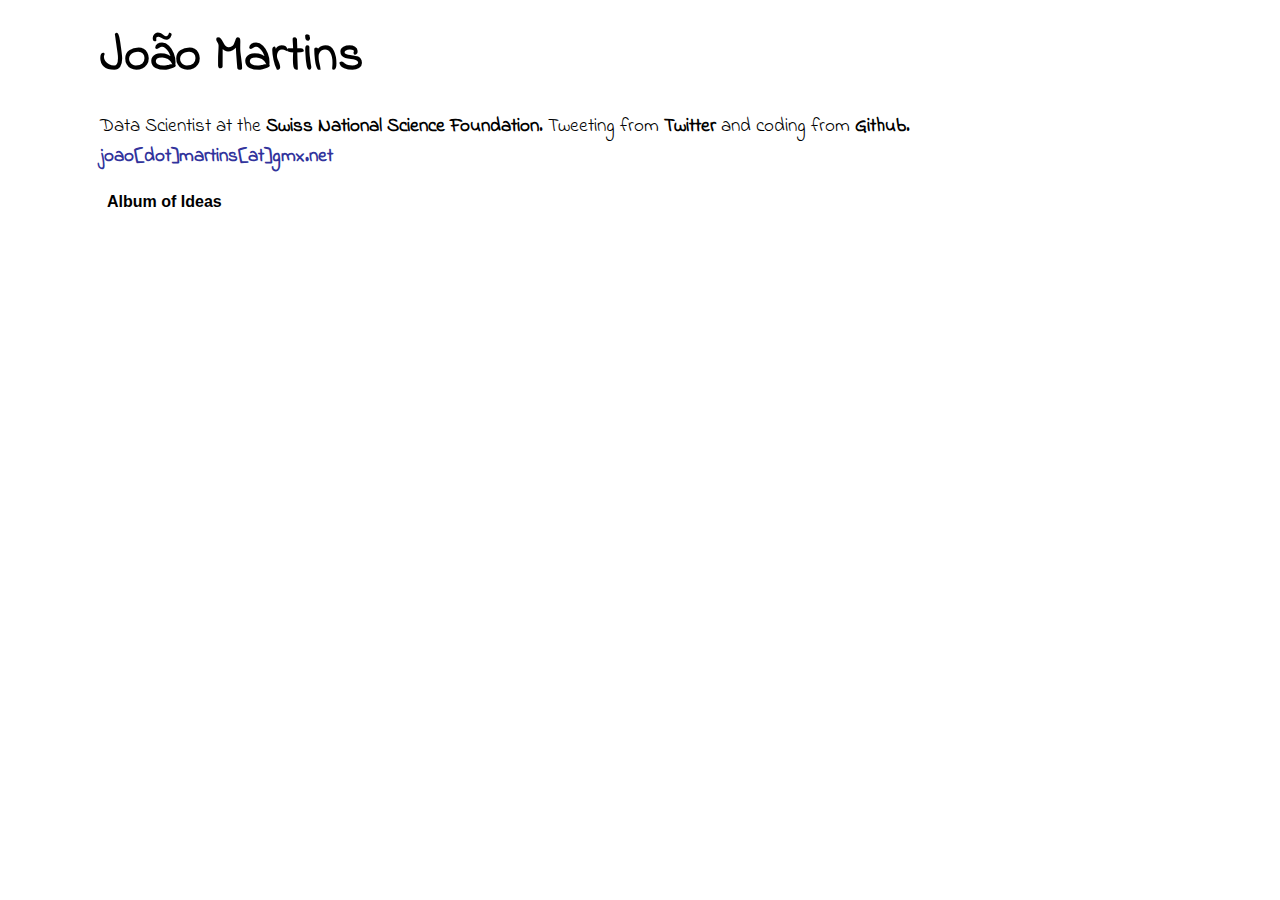
==== index.html @ f2930597 "Update d3" ====
<!DOCTYPE html PUBLIC "-//W3C//DTD HTML 4.01 Transitional//EN"
   "http://www.w3.org/TR/html4/loose.dtd">

<html lang="en">
<head>
  <title>Jo&atilde;o Martins</title>
  <meta name="viewport" content="width=device-width">
  <link rel="preconnect" href="https://fonts.gstatic.com">
  <link href="https://fonts.googleapis.com/css2?family=Indie+Flower&display=swap" rel="stylesheet">
</head>
<body>

<style type="text/css">

#page {
  width: 1080px;
  margin: 20px auto;
  font-family: Arial;
}
.email-hilight {
  color: #31339c;
  font-weight: 700;
}
.page-header {
  font-family: 'Indie Flower', cursive;
  font-size: 50px;
  margin: 0 0 10px 0;
}

.wf-loading.page-header {
  visibility: hidden;
}

.readin {
  font-family: 'Indie Flower', cursive;
  font-size: 19px;
  line-height: 30px;
}

.wf-loading .readin {
  visibility:hidden;
}

.readin a {
  color: black;
  font-weight: bold;
  font-weight: 700;
  text-decoration: none;
}

.readin a:hover {
  color:white;
  background-color:black;
}

a:hover {
  text-decoration:uppercase;
}

.work-thumb-container {
  width: 200px;
  height: 171px;
  margin: 7px;
  background-color: #F4F4F4;
  float: left;
  display: inline;
  overflow: hidden;
  position:relative;
  -moz-border-radius: 5px;
  -webkit-border-radius: 5px;
  border-radius: 5px;
  box-shadow: 2px 2px 2px #ccc;
  -webkit-transition: all .3s;
  -moz-transition: all .3s;
  -o-transition: all .3s;
}

.work-thumb-container:hover {
  box-shadow: 3px 3px 4px #888;
}

.work-thumb-container.first {
  margin-left:0px;
}
.work-thumb-container.last {
  margin-right:0px;
}

.work-link {
  color: black;
  font-weight: bold;
  position: absolute;
  top:0;
  left:0;
  text-decoration: none;
  padding: 3px 7px;
}

.work-label {
  position: absolute;
  top: 85%;
  background-color: white;
  background:rgba(255,255,255,.9);
  width: 100%;
  font-size: 12px;
  padding: 4px 5px;
  border-top: 1px solid #CCC;
  border-bottom: 1px solid #CCC;
  font-weight: bold;
  color: black;
  -webkit-transition: all .3s;
  -moz-transition: all .3s;
  -o-transition: all .3s;
}

.work-thumb-container:hover .work-label {
  top: 80%;
  background-color: white;
  background: rgba(255,255,255,1);
}

.work-thumbnail-image {
  -moz-border-radius:5px;
  border-radius:5px;
  width: 200px;
  position: absolute;
  left: 0px;
  top: 0px;
}

/*clearfix*/
.clearfix:after {
  content: ".";
  display: block;
  height: 0;
  clear: both;
  visibility: hidden;
}

.clearfix {
  zoom: 1;
  display: block;     /* resets display for IE/Win */
}

.recent-work-hed {
  font-family: "museo-slab-1",arial,sans;
  margin-left: 7px;
}

@media only screen and (min-device-width: 320px) and (max-device-width: 480px) {
  #page {
    width: 350px;
  }
  .work-thumb-container {
    width: 162px;
    margin: 4px;
  }
  .page-header {
    font-size: 37px;
  }
  .readin {
    font-size: 19px;
    line-height: 1.4em;
  }
  .recent-work-hed {
    text-align: center;
    margin-left: 0;
    font-size: 24px;
  }
}

@media only screen and (device-width: 768px) and (orientation:portrait) {
  #page {
    width: 100%;
  }
  .work-thumb-container {
    width: 170px;
  }

  .page-header {
    font-size: 55px;
  }
}

@media only screen and (device-width: 768px) and (orientation:landscape) {
  #page {
    width:100%;
  }
  .work-thumb-container {
    width:139px;
    margin:4px;
  }
  .page-header {
    font-size:45px;
  }
  .readin {
    font-size:17px;
    line-height:1.4em;
  }
  .work-label {
    font-size:10px;
  }
}
</style>

<div id="page">
  <div class="top-section">
    <h1 class="page-header">Jo&atilde;o Martins</h1>
    <p class="readin">Data Scientist at the <a href ="http://www.snf.ch">Swiss National Science Foundation</a>.
      Tweeting from <a href = "https://www.twitter.com/whereisjoao">Twitter</a>
      and coding from <a href = "https://github.com/zambujo">Github</a>.
      <br><span class = "email-hilight">joao[dot]martins[at]gmx.net</span></p>
  </div>

  <div class ="work-list clearfix">
      <h4 class ="recent-work-hed">Album of Ideas</h4>
  </div>
</div>

<script src="https://d3js.org/d3.v6.min.js"></script>

<script type="text/javascript">
d3.tsv("assets/projects.tsv",function(projects) {

  window.projects = projects;

  var container = d3.select(".work-list");

  var thumbnail = container.selectAll(".work-thumb-container")
      .data(projects)
    .enter().append("div")
      .classed("work-thumb-container",true)

  var link = thumbnail.append("a")
      .classed("work-link",true)
      .attr("href",function(d) { return d.url; });

  link.append("img")
      .attr("src",function(d) { return "assets/images/" + d.imgUrl + ".jpg"; })
      .classed("work-thumbnail-image", true);

  thumbnail.append("a")
      .classed("work-label",true)
      .text(function(d) { return d.shortHed; });
});

</script>

</body>
</html>
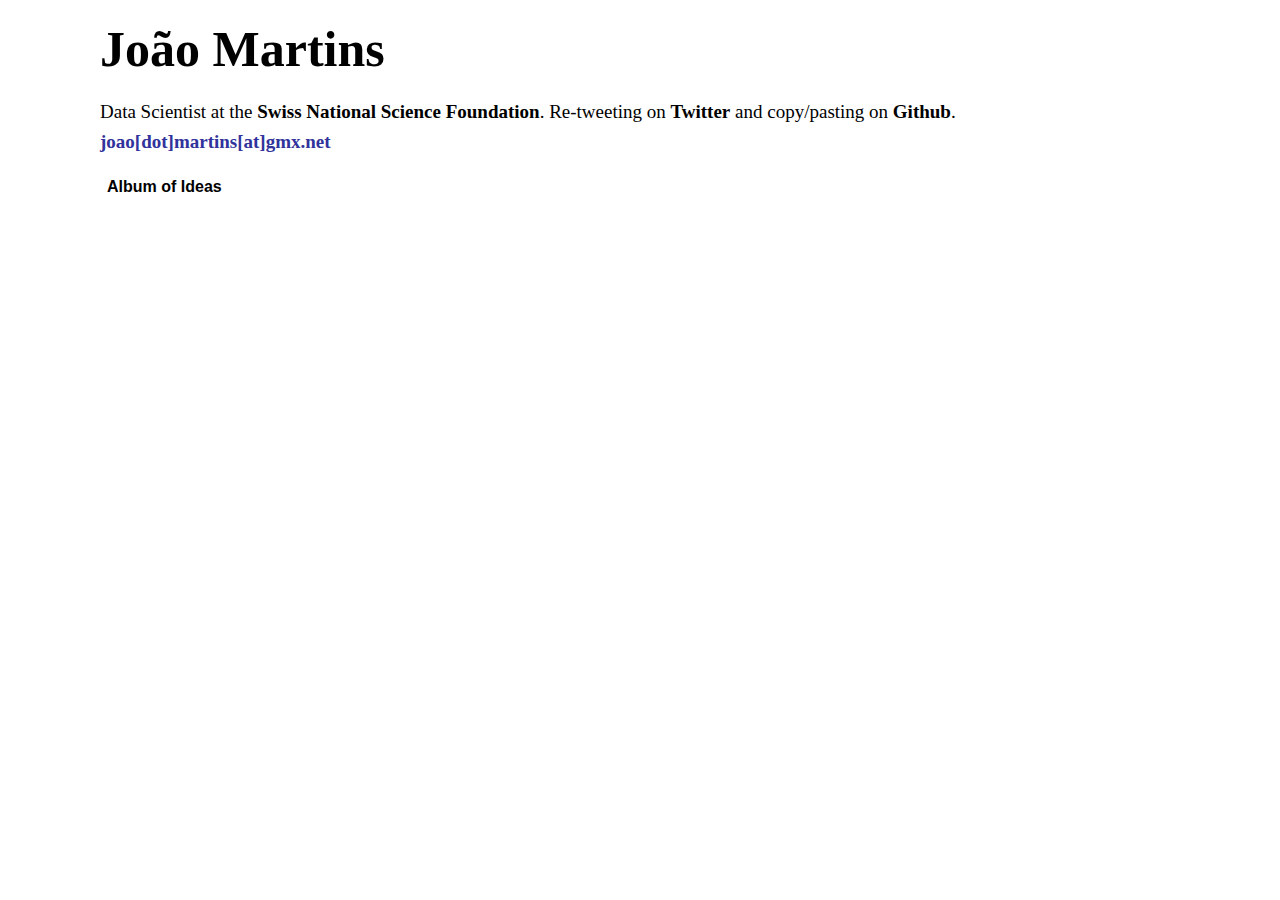
==== commit 1d811e83: "chaged fonts to noto" ====
--- a/index.html
+++ b/index.html
@@ -5,210 +5,19 @@
 <head>
   <title>Jo&atilde;o Martins</title>
   <meta name="viewport" content="width=device-width">
-  <link rel="preconnect" href="https://fonts.gstatic.com">
-  <link href="https://fonts.googleapis.com/css2?family=Indie+Flower&display=swap" rel="stylesheet">
+  <link rel="preconnect" href="https://fonts.googleapis.com">
+  <link rel="preconnect" href="https://fonts.gstatic.com" crossorigin>
+  <link href="https://fonts.googleapis.com/css2?family=Noto+Sans&display=swap" rel="stylesheet"> 
+  <link rel="stylesheet" href="assets/zambujo.css" type="text/css" media="all"/>
 </head>
+
 <body>
-
-<style type="text/css">
-
-#page {
-  width: 1080px;
-  margin: 20px auto;
-  font-family: Arial;
-}
-.email-hilight {
-  color: #31339c;
-  font-weight: 700;
-}
-.page-header {
-  font-family: 'Indie Flower', cursive;
-  font-size: 50px;
-  margin: 0 0 10px 0;
-}
-
-.wf-loading.page-header {
-  visibility: hidden;
-}
-
-.readin {
-  font-family: 'Indie Flower', cursive;
-  font-size: 19px;
-  line-height: 30px;
-}
-
-.wf-loading .readin {
-  visibility:hidden;
-}
-
-.readin a {
-  color: black;
-  font-weight: bold;
-  font-weight: 700;
-  text-decoration: none;
-}
-
-.readin a:hover {
-  color:white;
-  background-color:black;
-}
-
-a:hover {
-  text-decoration:uppercase;
-}
-
-.work-thumb-container {
-  width: 200px;
-  height: 171px;
-  margin: 7px;
-  background-color: #F4F4F4;
-  float: left;
-  display: inline;
-  overflow: hidden;
-  position:relative;
-  -moz-border-radius: 5px;
-  -webkit-border-radius: 5px;
-  border-radius: 5px;
-  box-shadow: 2px 2px 2px #ccc;
-  -webkit-transition: all .3s;
-  -moz-transition: all .3s;
-  -o-transition: all .3s;
-}
-
-.work-thumb-container:hover {
-  box-shadow: 3px 3px 4px #888;
-}
-
-.work-thumb-container.first {
-  margin-left:0px;
-}
-.work-thumb-container.last {
-  margin-right:0px;
-}
-
-.work-link {
-  color: black;
-  font-weight: bold;
-  position: absolute;
-  top:0;
-  left:0;
-  text-decoration: none;
-  padding: 3px 7px;
-}
-
-.work-label {
-  position: absolute;
-  top: 85%;
-  background-color: white;
-  background:rgba(255,255,255,.9);
-  width: 100%;
-  font-size: 12px;
-  padding: 4px 5px;
-  border-top: 1px solid #CCC;
-  border-bottom: 1px solid #CCC;
-  font-weight: bold;
-  color: black;
-  -webkit-transition: all .3s;
-  -moz-transition: all .3s;
-  -o-transition: all .3s;
-}
-
-.work-thumb-container:hover .work-label {
-  top: 80%;
-  background-color: white;
-  background: rgba(255,255,255,1);
-}
-
-.work-thumbnail-image {
-  -moz-border-radius:5px;
-  border-radius:5px;
-  width: 200px;
-  position: absolute;
-  left: 0px;
-  top: 0px;
-}
-
-/*clearfix*/
-.clearfix:after {
-  content: ".";
-  display: block;
-  height: 0;
-  clear: both;
-  visibility: hidden;
-}
-
-.clearfix {
-  zoom: 1;
-  display: block;     /* resets display for IE/Win */
-}
-
-.recent-work-hed {
-  font-family: "museo-slab-1",arial,sans;
-  margin-left: 7px;
-}
-
-@media only screen and (min-device-width: 320px) and (max-device-width: 480px) {
-  #page {
-    width: 350px;
-  }
-  .work-thumb-container {
-    width: 162px;
-    margin: 4px;
-  }
-  .page-header {
-    font-size: 37px;
-  }
-  .readin {
-    font-size: 19px;
-    line-height: 1.4em;
-  }
-  .recent-work-hed {
-    text-align: center;
-    margin-left: 0;
-    font-size: 24px;
-  }
-}
-
-@media only screen and (device-width: 768px) and (orientation:portrait) {
-  #page {
-    width: 100%;
-  }
-  .work-thumb-container {
-    width: 170px;
-  }
-
-  .page-header {
-    font-size: 55px;
-  }
-}
-
-@media only screen and (device-width: 768px) and (orientation:landscape) {
-  #page {
-    width:100%;
-  }
-  .work-thumb-container {
-    width:139px;
-    margin:4px;
-  }
-  .page-header {
-    font-size:45px;
-  }
-  .readin {
-    font-size:17px;
-    line-height:1.4em;
-  }
-  .work-label {
-    font-size:10px;
-  }
-}
-</style>
-
 <div id="page">
   <div class="top-section">
     <h1 class="page-header">Jo&atilde;o Martins</h1>
     <p class="readin">Data Scientist at the <a href ="http://www.snf.ch">Swiss National Science Foundation</a>.
-      Tweeting from <a href = "https://www.twitter.com/whereisjoao">Twitter</a>
-      and coding from <a href = "https://github.com/zambujo">Github</a>.
+      Re-tweeting on <a href = "https://www.twitter.com/whereisjoao">Twitter</a>
+      and copy/pasting on <a href = "https://github.com/zambujo">Github</a>.
       <br><span class = "email-hilight">joao[dot]martins[at]gmx.net</span></p>
   </div>
 
@@ -216,35 +25,8 @@
       <h4 class ="recent-work-hed">Album of Ideas</h4>
   </div>
 </div>
+</body>
 
-<script src="https://d3js.org/d3.v6.min.js"></script>
-
-<script type="text/javascript">
-d3.tsv("assets/projects.tsv",function(projects) {
-
-  window.projects = projects;
-
-  var container = d3.select(".work-list");
-
-  var thumbnail = container.selectAll(".work-thumb-container")
-      .data(projects)
-    .enter().append("div")
-      .classed("work-thumb-container",true)
-
-  var link = thumbnail.append("a")
-      .classed("work-link",true)
-      .attr("href",function(d) { return d.url; });
-
-  link.append("img")
-      .attr("src",function(d) { return "assets/images/" + d.imgUrl + ".jpg"; })
-      .classed("work-thumbnail-image", true);
-
-  thumbnail.append("a")
-      .classed("work-label",true)
-      .text(function(d) { return d.shortHed; });
-});
-
-</script>
-
-</body>
+<script src="https://d3js.org/d3.v3.min.js"></script>
+<script src="assets/album.js"></script>
 </html>
--- a/assets/zambujo.css
+++ b/assets/zambujo.css
@@ -0,0 +1,189 @@
+#page {
+  width: 1080px;
+  margin: 20px auto;
+  font-family: Arial;
+}
+.email-hilight {
+  color: #31339c;
+  font-weight: 700;
+}
+.page-header {
+  font-family: 'Indie Flower', cursive;
+  font-size: 50px;
+  margin: 0 0 10px 0;
+}
+
+.wf-loading.page-header {
+  visibility: hidden;
+}
+
+.readin {
+  font-family: 'Indie Flower', cursive;
+  font-size: 19px;
+  line-height: 30px;
+}
+
+.wf-loading .readin {
+  visibility:hidden;
+}
+
+.readin a {
+  color: black;
+  font-weight: bold;
+  font-weight: 700;
+  text-decoration: none;
+}
+
+.readin a:hover {
+  color:white;
+  background-color:black;
+}
+
+a:hover {
+  text-decoration:uppercase;
+}
+
+.work-thumb-container {
+  width: 200px;
+  height: 171px;
+  margin: 7px;
+  background-color: #F4F4F4;
+  float: left;
+  display: inline;
+  overflow: hidden;
+  position: relative;
+  -moz-border-radius: 5px;
+  -webkit-border-radius: 5px;
+  border-radius: 5px;
+  box-shadow: 2px 2px 2px #ccc;
+  -webkit-transition: all .3s;
+  -moz-transition: all .3s;
+  -o-transition: all .3s;
+}
+
+.work-thumb-container:hover {
+  box-shadow: 3px 3px 4px #888;
+}
+
+.work-thumb-container.first {
+  margin-left:0px;
+}
+.work-thumb-container.last {
+  margin-right:0px;
+}
+
+.work-link {
+  color: black;
+  font-weight: bold;
+  position: absolute;
+  top:0;
+  left:0;
+  text-decoration: none;
+  padding: 3px 7px;
+}
+
+.work-label {
+  position: absolute;
+  top: 85%;
+  background-color: white;
+  background:rgba(255,255,255,.9);
+  width: 100%;
+  font-size: 12px;
+  padding: 4px 5px;
+  border-top: 1px solid #CCC;
+  border-bottom: 1px solid #CCC;
+  font-weight: bold;
+  color: black;
+  -webkit-transition: all .3s;
+  -moz-transition: all .3s;
+  -o-transition: all .3s;
+}
+
+.work-thumb-container:hover .work-label {
+  top: 80%;
+  background-color: white;
+  background: rgba(255,255,255,1);
+}
+
+.work-thumbnail-image {
+  -moz-border-radius:5px;
+  border-radius:5px;
+  width: 200px;
+  position: absolute;
+  left: 0px;
+  top: 0px;
+}
+
+/*clearfix*/
+.clearfix:after {
+  content: ".";
+  display: block;
+  height: 0;
+  clear: both;
+  visibility: hidden;
+}
+
+.clearfix {
+  zoom: 1;
+  display: block;     /* resets display for IE/Win */
+}
+
+.recent-work-hed {
+  font-family: "museo-slab-1",arial,sans;
+  margin-left: 7px;
+}
+
+@media only screen and (min-device-width: 320px) and (max-device-width: 480px) {
+  #page {
+    width: 350px;
+  }
+  .work-thumb-container {
+    width: 162px;
+    margin: 4px;
+  }
+  .page-header {
+    font-size: 37px;
+  }
+  .readin {
+    font-size: 19px;
+    line-height: 1.4em;
+  }
+  .recent-work-hed {
+    text-align: center;
+    margin-left: 0;
+    font-size: 24px;
+  }
+}
+
+@media only screen and (device-width: 768px) and (orientation:portrait) {
+  #page {
+    width: 100%;
+  }
+  .work-thumb-container {
+    width: 170px;
+  }
+
+  .page-header {
+    font-size: 55px;
+  }
+}
+
+@media only screen and (device-width: 768px) and (orientation:landscape) {
+  #page {
+    width:100%;
+  }
+  .work-thumb-container {
+    width:139px;
+    margin:4px;
+  }
+  .page-header {
+    font-size:45px;
+  }
+  .readin {
+    font-size:17px;
+    line-height:1.4em;
+  }
+  .work-label {
+    font-size:10px;
+  }
+}
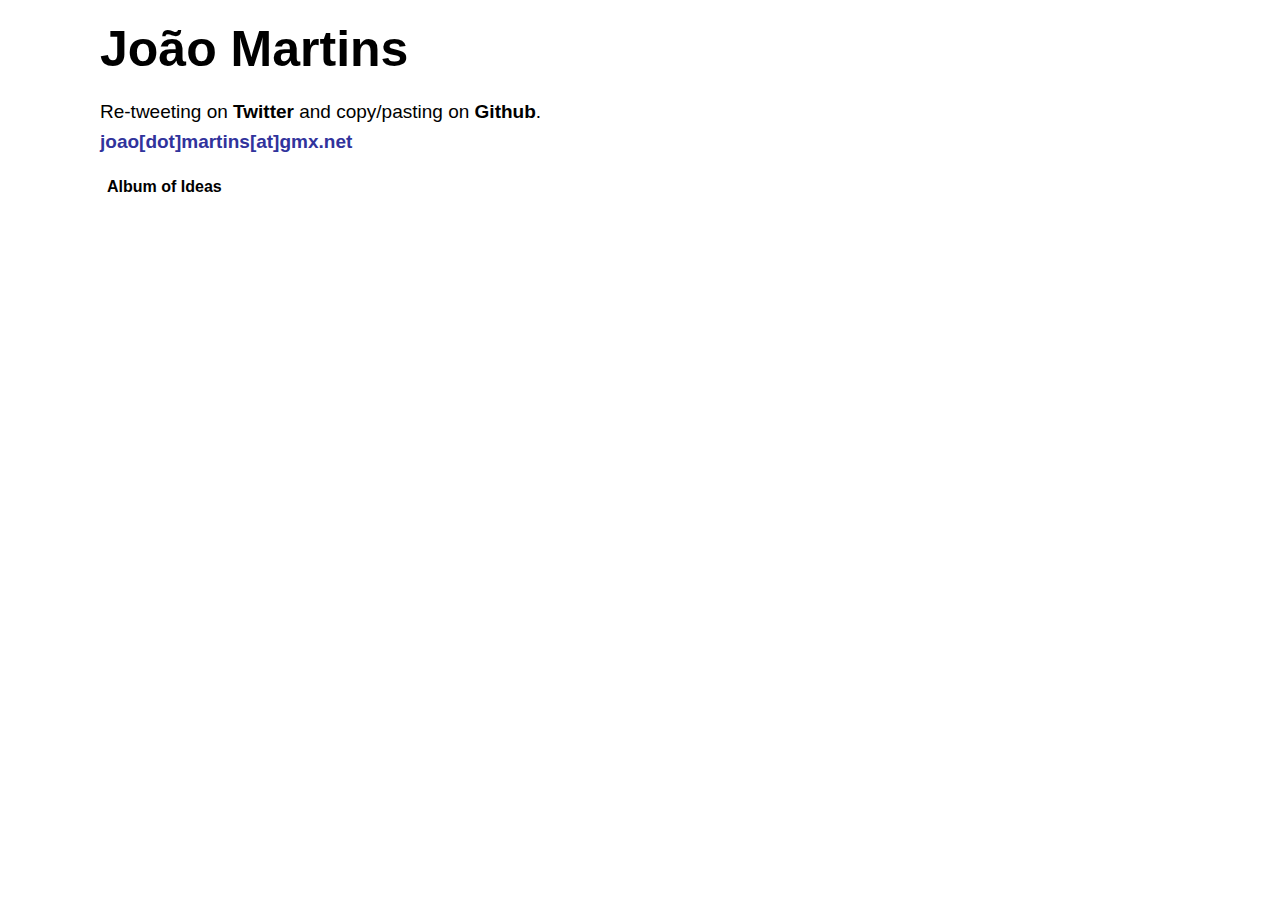
==== commit 6c6410f3: "Update index.html" ====
--- a/index.html
+++ b/index.html
@@ -15,7 +15,7 @@
 <div id="page">
   <div class="top-section">
     <h1 class="page-header">Jo&atilde;o Martins</h1>
-    <p class="readin">Data Scientist at the <a href ="http://www.snf.ch">Swiss National Science Foundation</a>.
+    <p class="readin">
       Re-tweeting on <a href = "https://www.twitter.com/whereisjoao">Twitter</a>
       and copy/pasting on <a href = "https://github.com/zambujo">Github</a>.
       <br><span class = "email-hilight">joao[dot]martins[at]gmx.net</span></p>
--- a/assets/zambujo.css
+++ b/assets/zambujo.css
@@ -8,7 +8,6 @@
   font-weight: 700;
 }
 .page-header {
-  font-family: 'Indie Flower', cursive;
   font-size: 50px;
   margin: 0 0 10px 0;
 }
@@ -18,7 +17,6 @@
 }
 
 .readin {
-  font-family: 'Indie Flower', cursive;
   font-size: 19px;
   line-height: 30px;
 }
@@ -129,7 +127,6 @@
 }
 
 .recent-work-hed {
-  font-family: "museo-slab-1",arial,sans;
   margin-left: 7px;
 }
 
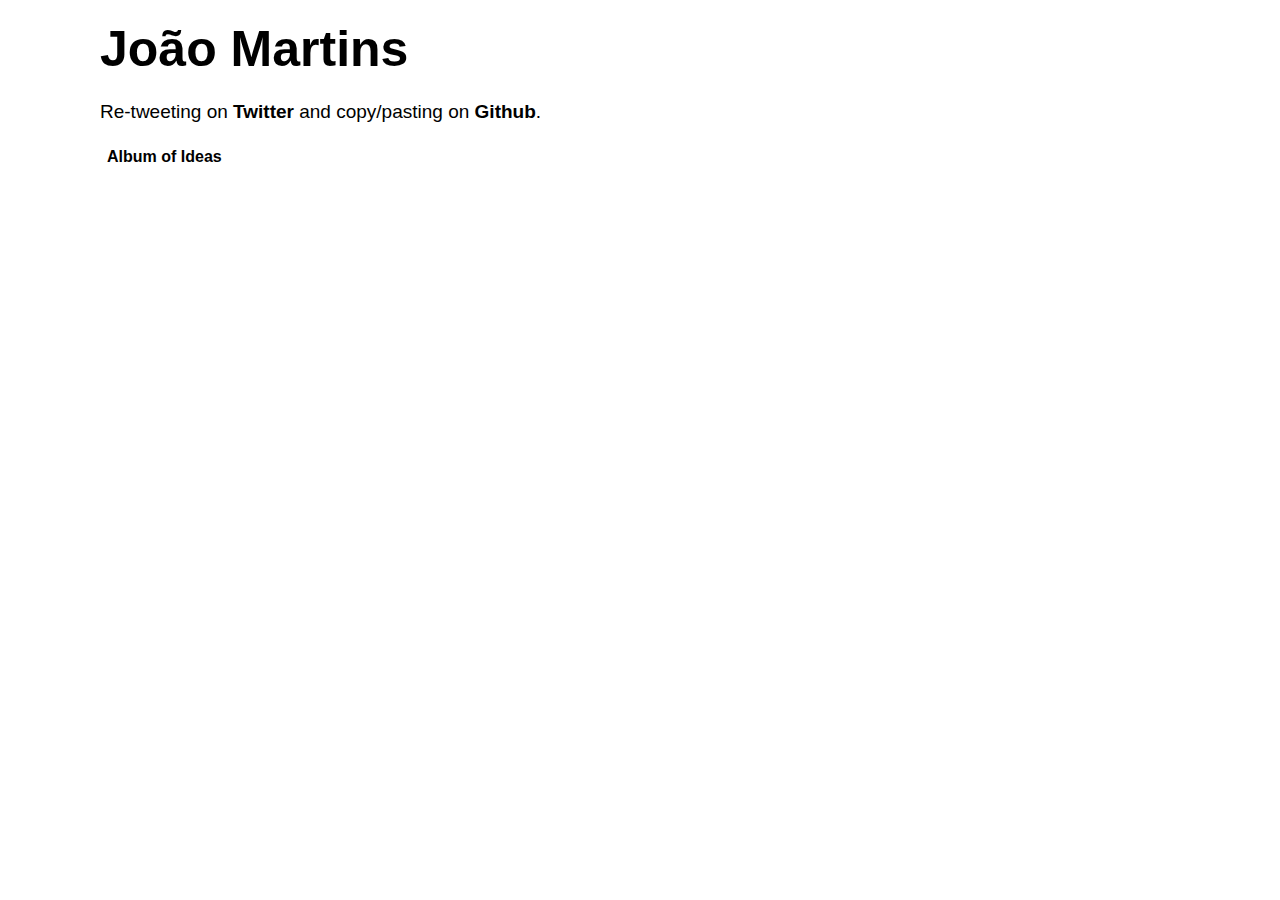
==== commit 5411b97b: "Update index.html" ====
--- a/index.html
+++ b/index.html
@@ -18,7 +18,6 @@
     <p class="readin">
       Re-tweeting on <a href = "https://www.twitter.com/whereisjoao">Twitter</a>
       and copy/pasting on <a href = "https://github.com/zambujo">Github</a>.
-      <br><span class = "email-hilight">joao[dot]martins[at]gmx.net</span></p>
   </div>
 
   <div class ="work-list clearfix">
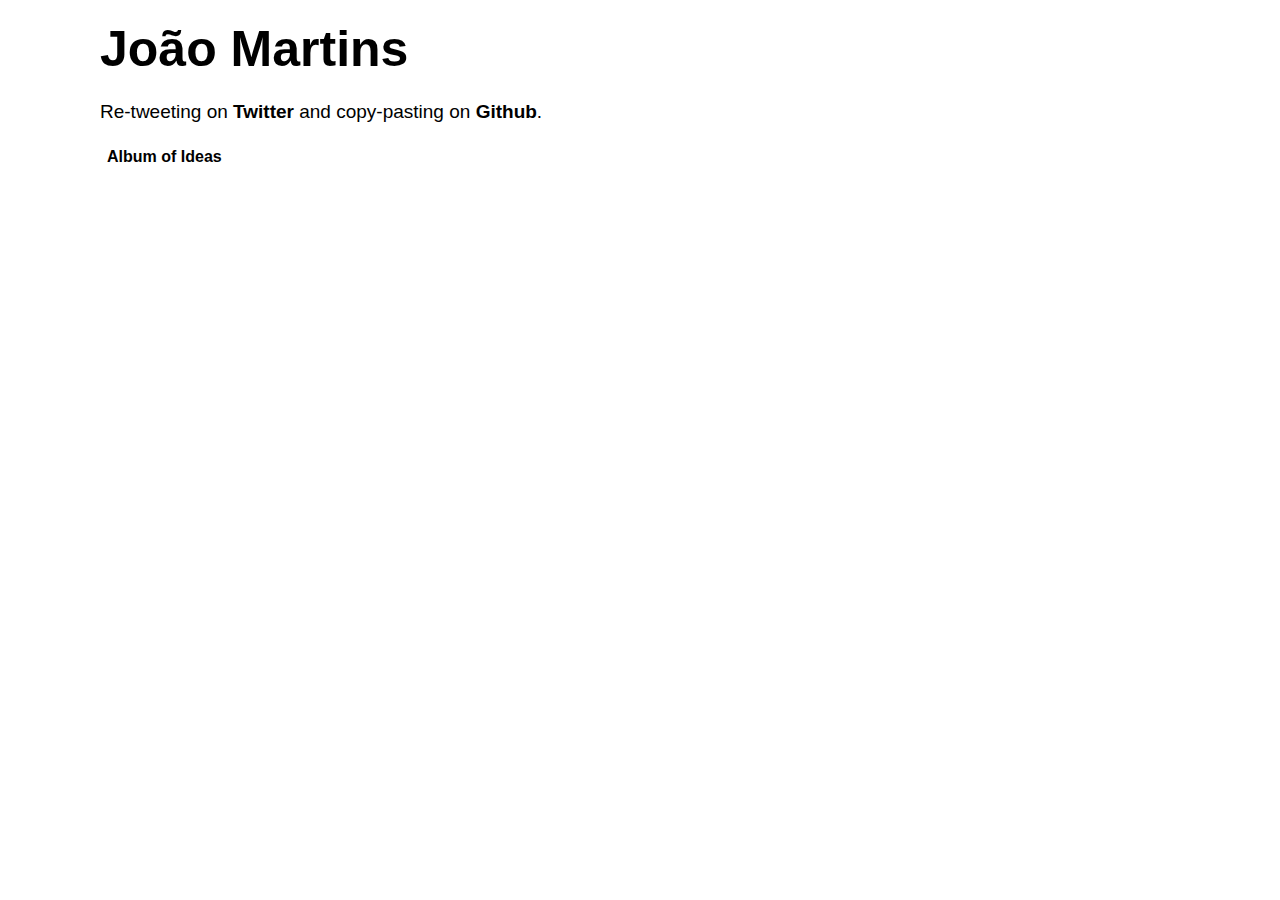
==== commit eb9a545f: "Update index.html" ====
--- a/index.html
+++ b/index.html
@@ -17,7 +17,7 @@
     <h1 class="page-header">Jo&atilde;o Martins</h1>
     <p class="readin">
       Re-tweeting on <a href = "https://www.twitter.com/whereisjoao">Twitter</a>
-      and copy/pasting on <a href = "https://github.com/zambujo">Github</a>.
+      and copy-pasting on <a href = "https://github.com/zambujo">Github</a>.
   </div>
 
   <div class ="work-list clearfix">
